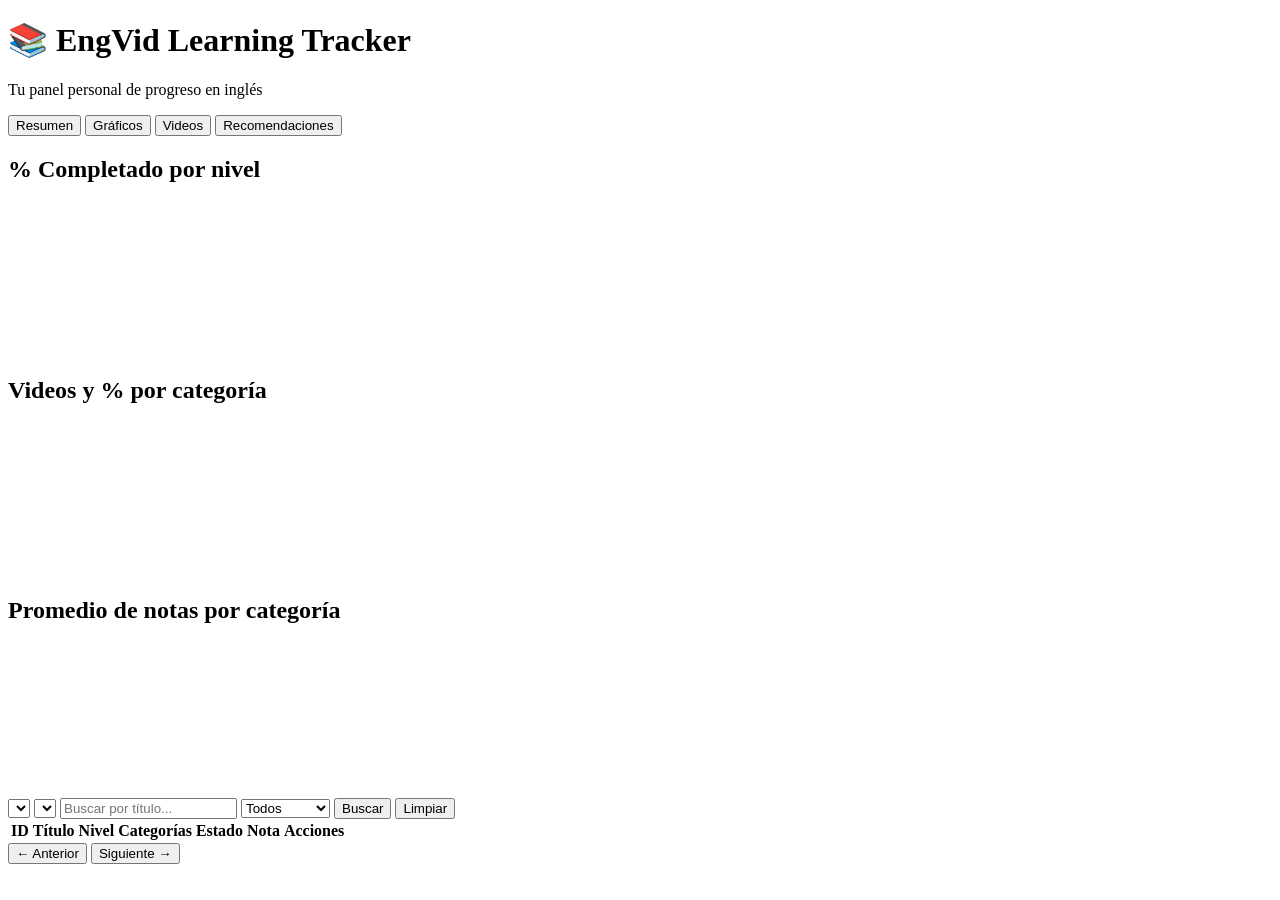
==== src/web/index.html @ 8c9ede33 "Dashboard web FastAPI, refactor de src como paquete y scripts de instalacion automatica" ====
<!DOCTYPE html>
<html lang="es">
<head>
  <meta charset="UTF-8">
  <meta name="viewport" content="width=device-width, initial-scale=1.0">
  <title>EngVid Learning Tracker</title>
  <link rel="icon" href="data:image/svg+xml,<svg xmlns=%22http://www.w3.org/2000/svg%22 viewBox=%220 0 100 100%22><text y=%22.9em%22 font-size=%2290%22>📚</text></svg>">
  <link rel="stylesheet" href="/static/style.css?v=3">
</head>
<body>
  <header>
    <h1>📚 EngVid Learning Tracker</h1>
    <p>Tu panel personal de progreso en inglés</p>
  </header>

  <nav class="tabs">
    <button class="tab active" data-tab="resumen">Resumen</button>
    <button class="tab" data-tab="graficos">Gráficos</button>
    <button class="tab" data-tab="videos">Videos</button>
    <button class="tab" data-tab="recomendaciones">Recomendaciones</button>
  </nav>

  <main>
    <section id="resumen" class="panel active">
      <div class="cards" id="cards"></div>
    </section>

    <section id="graficos" class="panel">
      <div class="chart-box">
        <h2>% Completado por nivel</h2>
        <canvas id="chartNivel"></canvas>
      </div>
      <div class="chart-box">
        <h2>Videos y % por categoría</h2>
        <canvas id="chartCategoria"></canvas>
      </div>
      <div class="chart-box">
        <h2>Promedio de notas por categoría</h2>
        <canvas id="chartPromedio"></canvas>
      </div>
    </section>

    <section id="videos" class="panel">
      <div class="filtros">
        <select id="fNivel"></select>
        <select id="fCategoria"></select>
        <input id="fTexto" type="text" placeholder="Buscar por título...">
        <select id="fEstado">
          <option value="">Todos</option>
          <option value="pendientes">Pendientes</option>
          <option value="vistos">Vistos</option>
        </select>
        <button id="btnBuscar" class="btn">Buscar</button>
        <button id="btnReset" class="btn outline">Limpiar</button>
      </div>

      <div class="tabla-wrap">
        <table id="tablaVideos">
          <thead>
            <tr>
              <th>ID</th>
              <th>Título</th>
              <th>Nivel</th>
              <th>Categorías</th>
              <th>Estado</th>
              <th>Nota</th>
              <th>Acciones</th>
            </tr>
          </thead>
          <tbody></tbody>
        </table>
      </div>

      <div class="paginacion">
        <button id="btnPrev" class="btn outline">← Anterior</button>
        <span id="pagInfo"></span>
        <button id="btnNext" class="btn outline">Siguiente →</button>
      </div>
    </section>

    <section id="recomendaciones" class="panel">
      <div id="recomLista"></div>
    </section>
  </main>

  <script src="/static/vendor/chart.umd.min.js"></script>
  <script src="/static/app.js?v=4"></script>
</body>
</html>
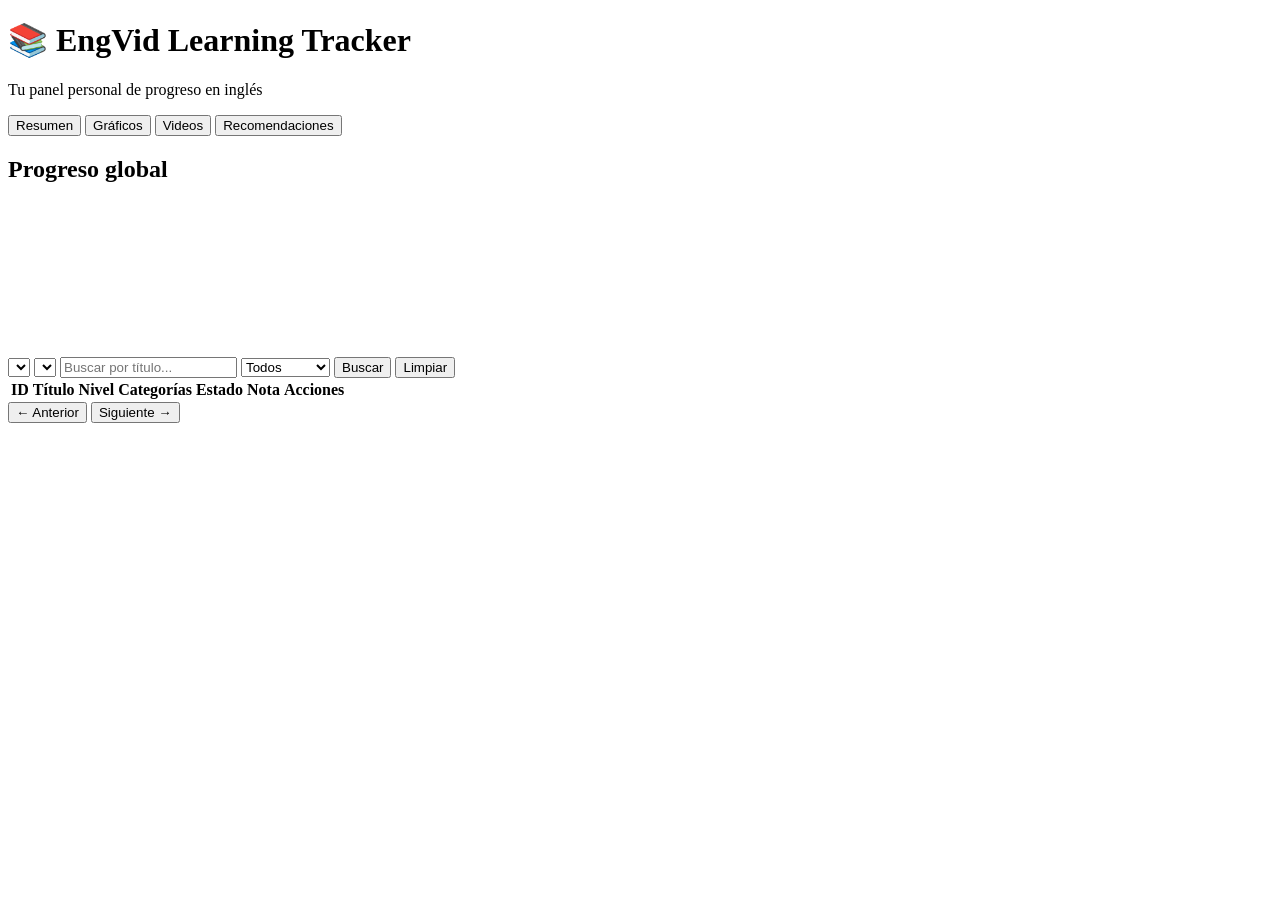
==== commit 2584642d: "Dashboard simplificado: racha de estudio, doughnut de progreso e insights" ====
--- a/src/web/index.html
+++ b/src/web/index.html
@@ -23,20 +23,15 @@
   <main>
     <section id="resumen" class="panel active">
       <div class="cards" id="cards"></div>
+      <div id="insights"></div>
     </section>
 
     <section id="graficos" class="panel">
       <div class="chart-box">
-        <h2>% Completado por nivel</h2>
-        <canvas id="chartNivel"></canvas>
-      </div>
-      <div class="chart-box">
-        <h2>Videos y % por categoría</h2>
-        <canvas id="chartCategoria"></canvas>
-      </div>
-      <div class="chart-box">
-        <h2>Promedio de notas por categoría</h2>
-        <canvas id="chartPromedio"></canvas>
+        <h2>Progreso global</h2>
+        <div class="chart-canvas">
+          <canvas id="chartGlobal"></canvas>
+        </div>
       </div>
     </section>
 
@@ -84,6 +79,6 @@
   </main>
 
   <script src="/static/vendor/chart.umd.min.js"></script>
-  <script src="/static/app.js?v=4"></script>
+  <script src="/static/app.js?v=5"></script>
 </body>
 </html>
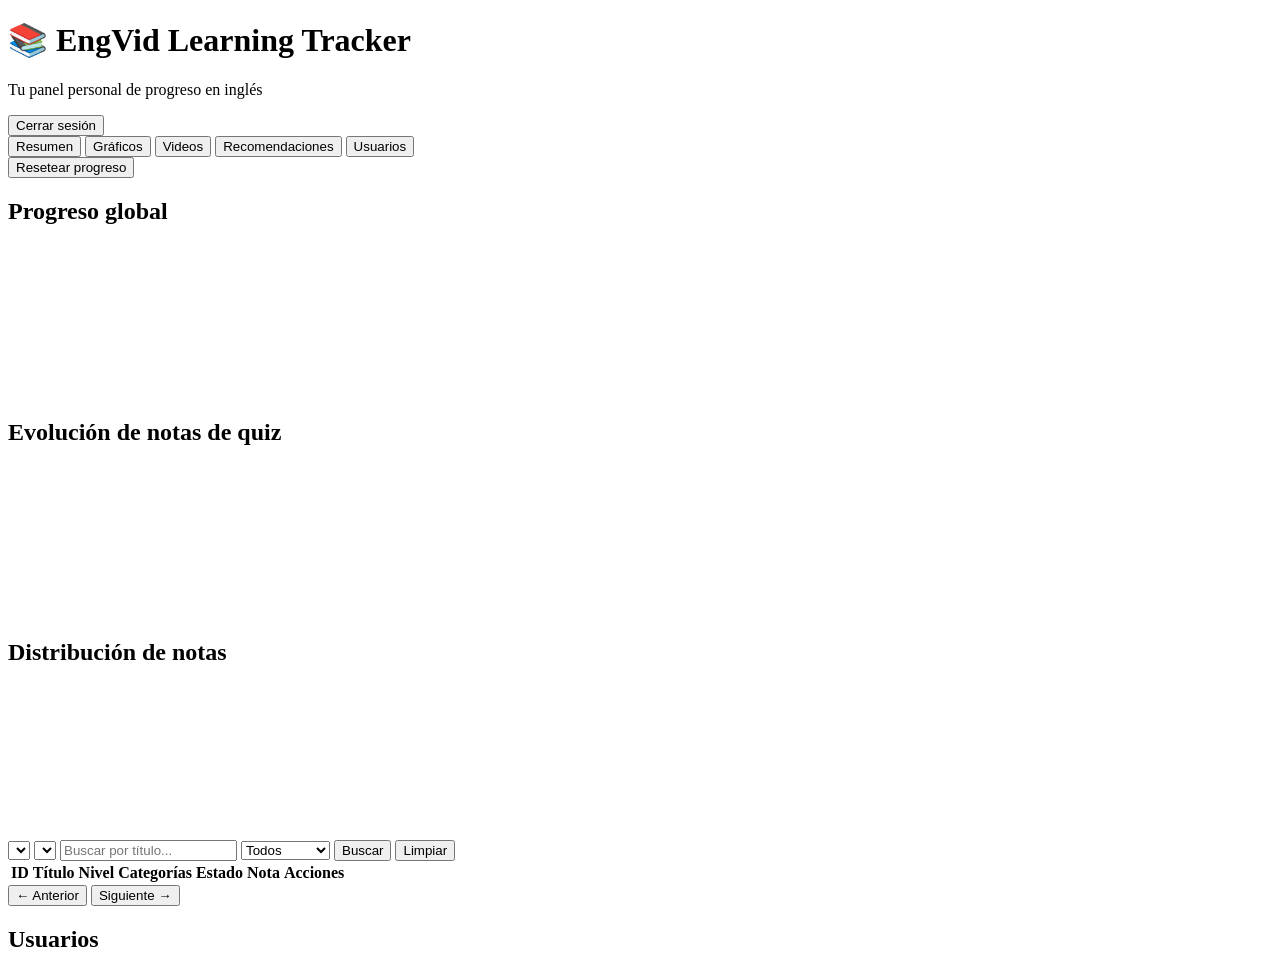
==== commit 9f8e9098: "Sistema de usuarios con roles, progreso independiente y Docker deploy - Login con registro público y" ====
--- a/src/web/index.html
+++ b/src/web/index.html
@@ -5,12 +5,13 @@
   <meta name="viewport" content="width=device-width, initial-scale=1.0">
   <title>EngVid Learning Tracker</title>
   <link rel="icon" href="data:image/svg+xml,<svg xmlns=%22http://www.w3.org/2000/svg%22 viewBox=%220 0 100 100%22><text y=%22.9em%22 font-size=%2290%22>📚</text></svg>">
-  <link rel="stylesheet" href="/static/style.css?v=3">
+  <link rel="stylesheet" href="/static/style.css?v=6">
 </head>
 <body>
   <header>
     <h1>📚 EngVid Learning Tracker</h1>
     <p>Tu panel personal de progreso en inglés</p>
+    <button id="btnLogout" class="btn-logout">Cerrar sesión</button>
   </header>
 
   <nav class="tabs">
@@ -18,12 +19,16 @@
     <button class="tab" data-tab="graficos">Gráficos</button>
     <button class="tab" data-tab="videos">Videos</button>
     <button class="tab" data-tab="recomendaciones">Recomendaciones</button>
+    <button class="tab" data-tab="usuarios">Usuarios</button>
   </nav>
 
   <main>
     <section id="resumen" class="panel active">
       <div class="cards" id="cards"></div>
       <div id="insights"></div>
+      <div class="danger-zone">
+        <button id="btnResetProgreso" class="btn btn-danger">Resetear progreso</button>
+      </div>
     </section>
 
     <section id="graficos" class="panel">
@@ -31,6 +36,18 @@
         <h2>Progreso global</h2>
         <div class="chart-canvas">
           <canvas id="chartGlobal"></canvas>
+        </div>
+      </div>
+      <div class="chart-box">
+        <h2>Evolución de notas de quiz</h2>
+        <div class="chart-canvas">
+          <canvas id="chartEvolucion"></canvas>
+        </div>
+      </div>
+      <div class="chart-box">
+        <h2>Distribución de notas</h2>
+        <div class="chart-canvas">
+          <canvas id="chartDistribucion"></canvas>
         </div>
       </div>
     </section>
@@ -76,9 +93,16 @@
     <section id="recomendaciones" class="panel">
       <div id="recomLista"></div>
     </section>
+
+    <section id="usuarios" class="panel">
+      <div class="usuarios-box">
+        <h2>Usuarios</h2>
+        <div id="listaUsuarios"></div>
+      </div>
+    </section>
   </main>
 
   <script src="/static/vendor/chart.umd.min.js"></script>
-  <script src="/static/app.js?v=5"></script>
+  <script src="/static/app.js?v=10"></script>
 </body>
 </html>
